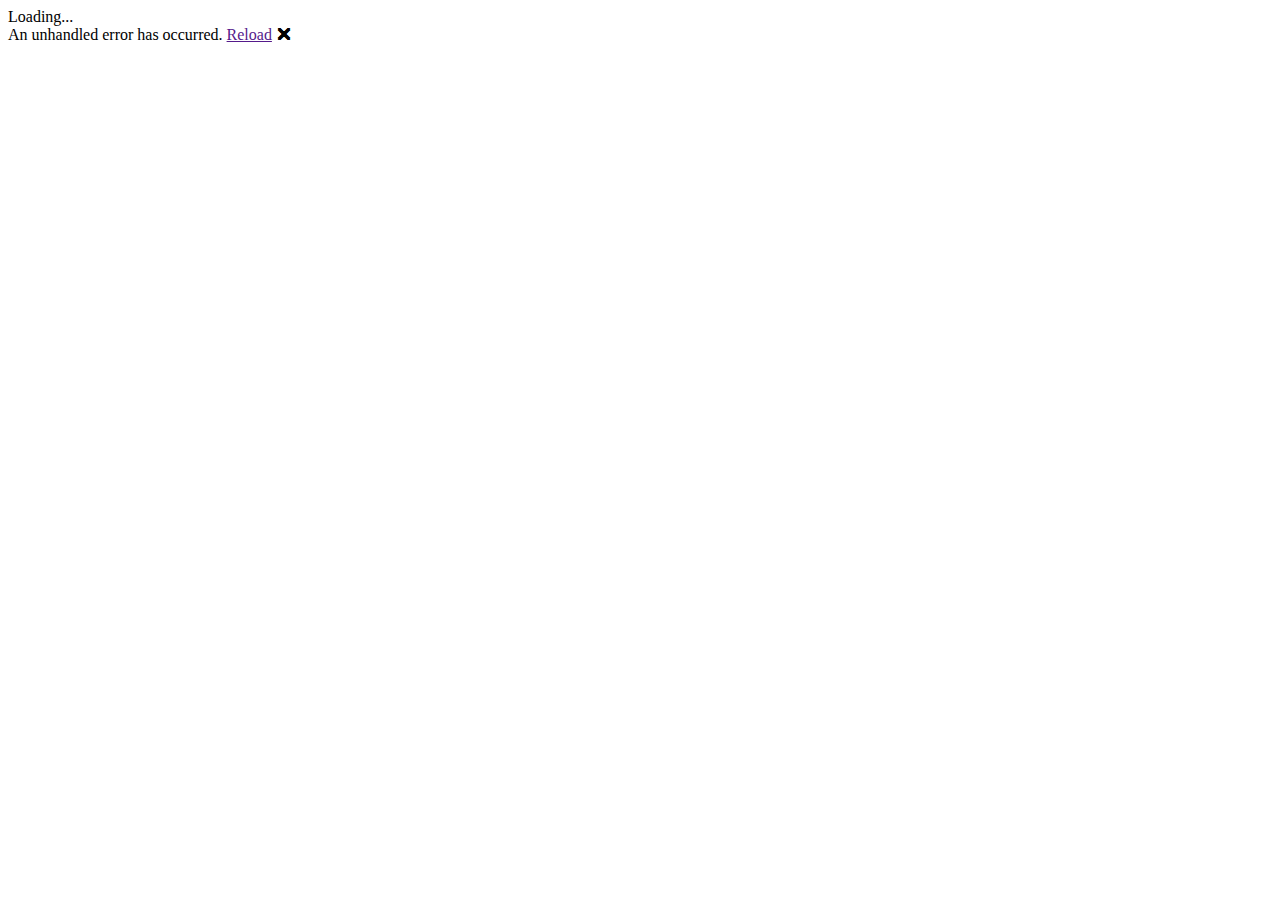
==== StarOfTheShowCalc/wwwroot/index.html @ b3400f08 "initial commit" ====
<!DOCTYPE html>
<html>

<head>
    <meta charset="utf-8" />
    <meta name="viewport" content="width=device-width, initial-scale=1.0, maximum-scale=1.0, user-scalable=no" />
    <title>StarOfTheShowCalc</title>
    <base href="/" />
    <link href="css/bootstrap/bootstrap.min.css" rel="stylesheet" />
    <link href="css/app.css" rel="stylesheet" />
    <link href="StarOfTheShowCalc.styles.css" rel="stylesheet" />
</head>

<body>
    <div id="app">Loading...</div>

    <div id="blazor-error-ui">
        An unhandled error has occurred.
        <a href="" class="reload">Reload</a>
        <a class="dismiss">🗙</a>
    </div>
    <script src="_framework/blazor.webassembly.js"></script>
</body>

</html>
---- StarOfTheShowCalc/wwwroot/css/app.css ----
﻿@import url('open-iconic/font/css/open-iconic-bootstrap.min.css');

html, body {
    font-family: 'Helvetica Neue', Helvetica, Arial, sans-serif;
}

a, .btn-link {
    color: #0366d6;
}

.btn-primary {
    color: #fff;
    background-color: #1b6ec2;
    border-color: #1861ac;
}

.content {
    padding-top: 1.1rem;
}

.valid.modified:not([type=checkbox]) {
    outline: 1px solid #26b050;
}

.invalid {
    outline: 1px solid red;
}

.validation-message {
    color: red;
}

#blazor-error-ui {
    background: lightyellow;
    bottom: 0;
    box-shadow: 0 -1px 2px rgba(0, 0, 0, 0.2);
    display: none;
    left: 0;
    padding: 0.6rem 1.25rem 0.7rem 1.25rem;
    position: fixed;
    width: 100%;
    z-index: 1000;
}

    #blazor-error-ui .dismiss {
        cursor: pointer;
        position: absolute;
        right: 0.75rem;
        top: 0.5rem;
    }
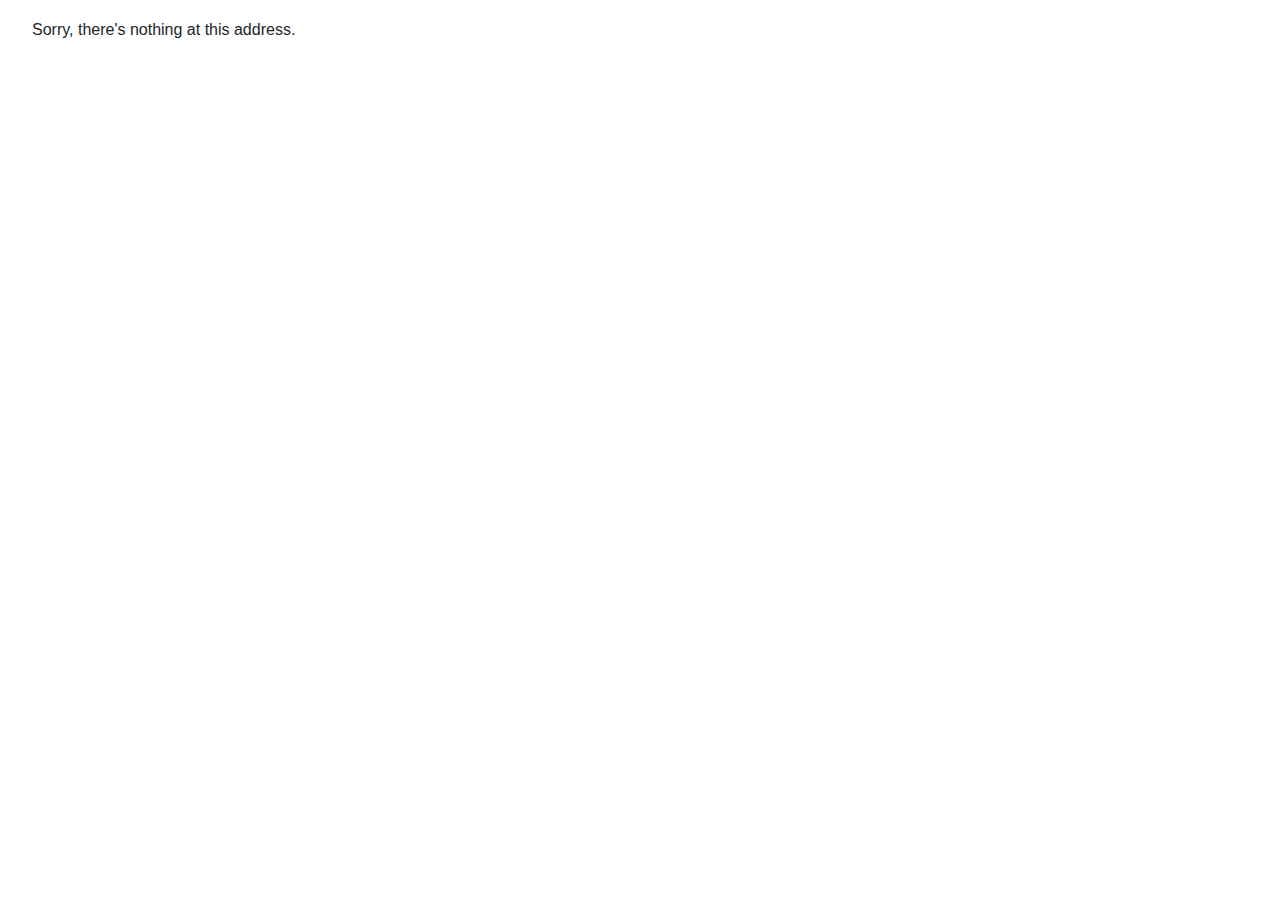
==== commit dd1240b8: "Add lang" ====
--- a/StarOfTheShowCalc/wwwroot/index.html
+++ b/StarOfTheShowCalc/wwwroot/index.html
@@ -1,4 +1,4 @@
-<!DOCTYPE html>
+<!DOCTYPE html lang="en">
 <html>
 
 <head>
